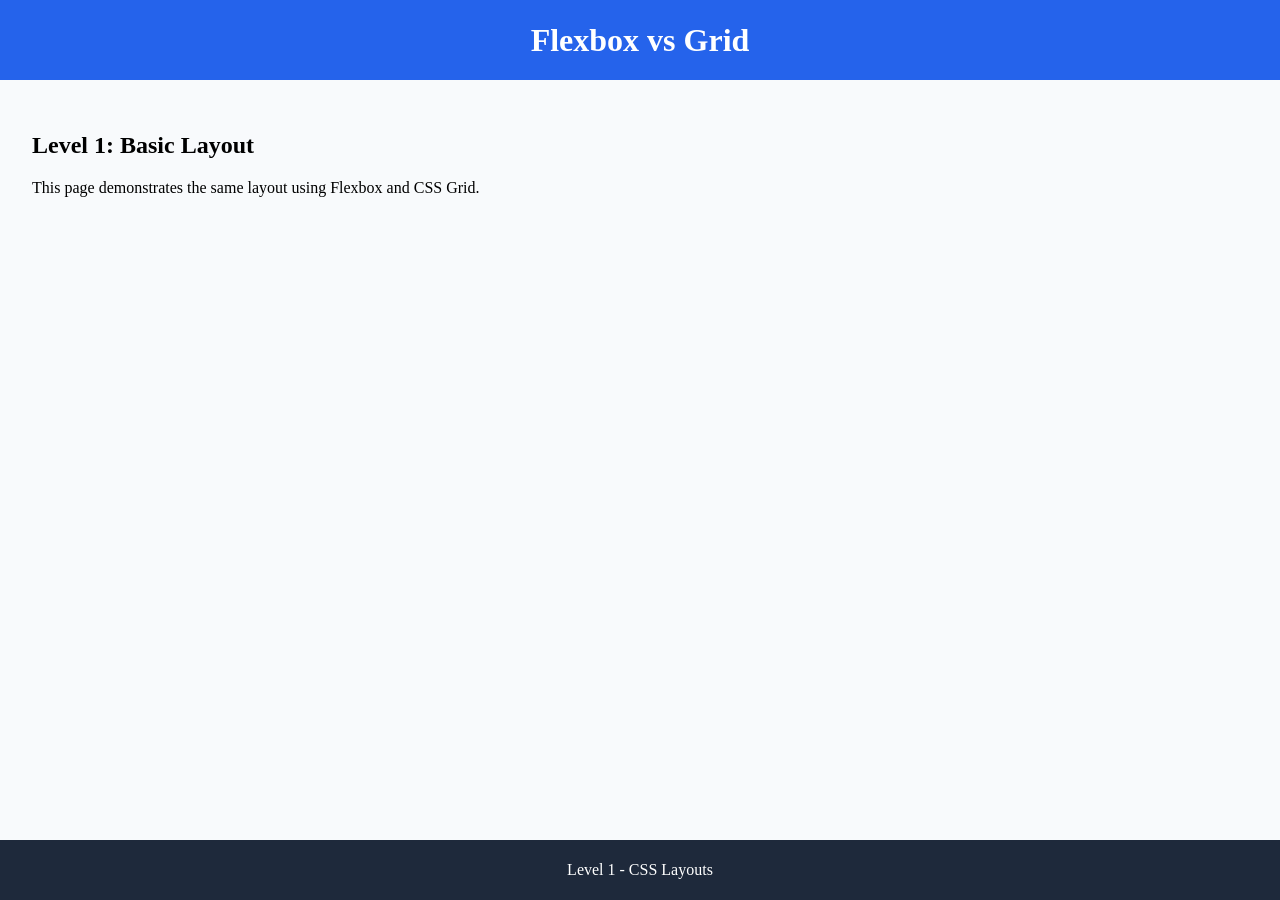
==== level-1-basic/index.html @ 1a0bd502 "feat(level-1): add basic flexbox and grid layout" ====
<!DOCTYPE html>
<html lang="en">
<head>
  <meta charset="UTF-8">
  <meta name="viewport" content="width=device-width, initial-scale=1.0">
  <title>Level 1 - Flexbox vs Grid</title>

  <!--
    Choose ONE stylesheet:
    - Flexbox: css/flexbox-style.css
    - Grid:    css/grid-style.css
  -->

  <!-- Flexbox version -->
  <link rel="stylesheet" href="css/flexbox-style.css">

  <!-- Grid version -->
  <!-- <link rel="stylesheet" href="css/grid-style.css"> -->
</head>

<body>
  <header>
    <h1>Flexbox vs Grid</h1>
  </header>

  <main>
    <h2>Level 1: Basic Layout</h2>
    <p>
      This page demonstrates the same layout using Flexbox and CSS Grid.
    </p>
  </main>

  <footer>
    <p>Level 1 - CSS Layouts</p>
  </footer>
</body>
</html>
---- level-1-basic/css/flexbox-style.css ----
/* Basic page reset */
* {
  box-sizing: border-box;
}

html,
body {
  margin: 0;
  min-height: 100%;
}

body {
  min-height: 100vh;
  display: flex;
  flex-direction: column;
}

/* Header */
header {
  height: 80px;
  background-color: #2563eb;
  color: white;
  display: flex;
  align-items: center;
  justify-content: center;
}

/* Main content */
main {
  flex-grow: 1;
  padding: 2rem;
  background-color: #f8fafc;
}

/* Footer */
footer {
  height: 60px;
  background-color: #1e293b;
  color: white;
  display: flex;
  align-items: center;
  justify-content: center;
}

/* Mobile */
@media (max-width: 600px) {
  header {
    height: 60px;
  }

  main {
    padding: 1rem;
  }

  footer {
    height: 50px;
  }
}
---- level-1-basic/css/grid-style.css ----
/* Basic page reset */
* {
  box-sizing: border-box;
}

html,
body {
  margin: 0;
  min-height: 100%;
}

body {
  min-height: 100vh;
  display: grid;
  grid-template-rows: 80px 1fr 60px;
}

/* Header */
header {
  background-color: #2563eb;
  color: white;
  display: flex;
  align-items: center;
  justify-content: center;
}

/* Main content */
main {
  padding: 2rem;
  background-color: #f8fafc;
}

/* Footer */
footer {
  background-color: #1e293b;
  color: white;
  display: flex;
  align-items: center;
  justify-content: center;
}

/* Mobile */
@media (max-width: 600px) {
  body {
    grid-template-rows: 60px 1fr 50px;
  }

  main {
    padding: 1rem;
  }
}
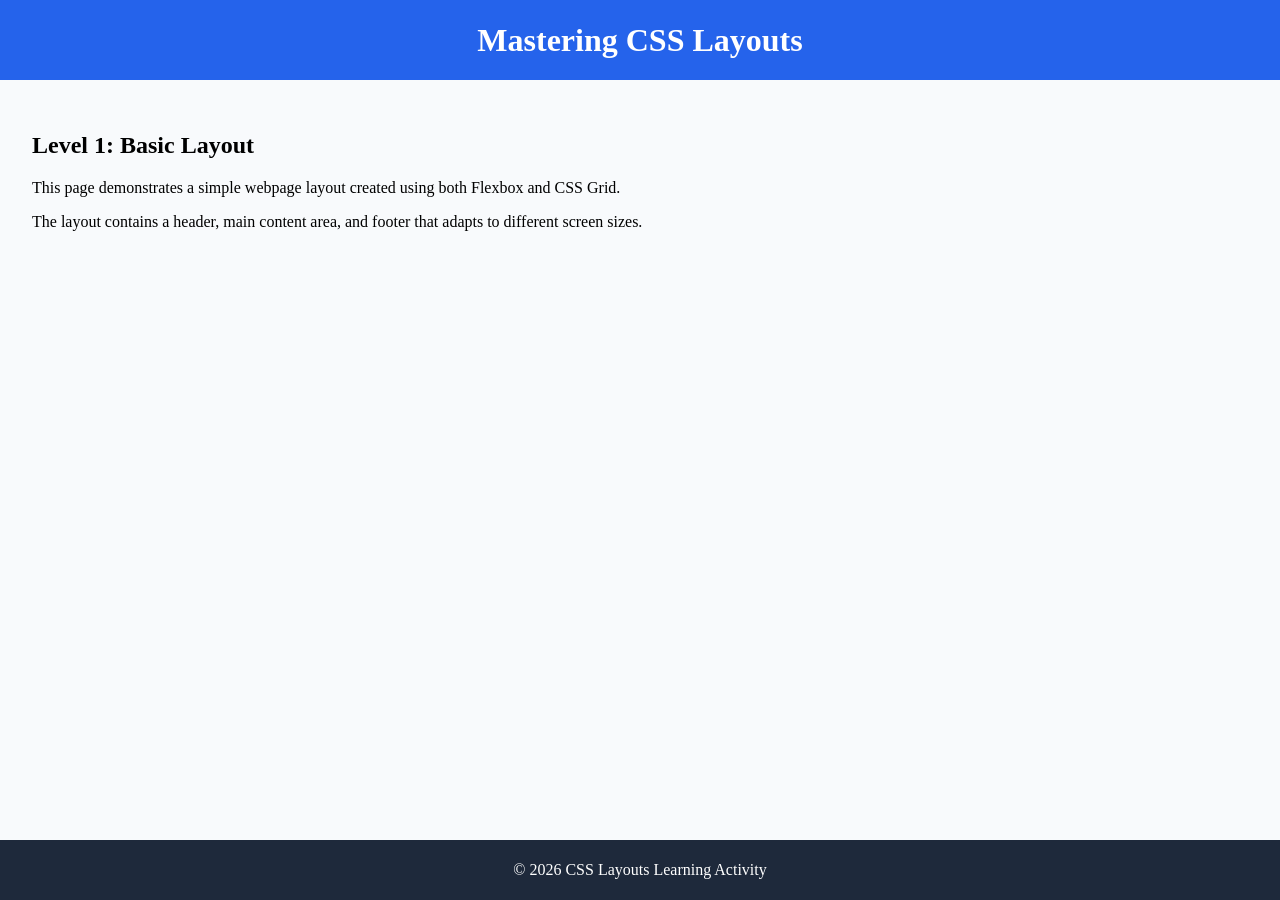
==== commit 63c96f8c: "feat(level-1): update index.html structure and content for clarity" ====
--- a/level-1-basic/index.html
+++ b/level-1-basic/index.html
@@ -3,12 +3,13 @@
 <head>
   <meta charset="UTF-8">
   <meta name="viewport" content="width=device-width, initial-scale=1.0">
+
   <title>Level 1 - Flexbox vs Grid</title>
 
   <!--
     Choose ONE stylesheet:
     - Flexbox: css/flexbox-style.css
-    - Grid:    css/grid-style.css
+    - Grid: css/grid-style.css
   -->
 
   <!-- Flexbox version -->
@@ -19,19 +20,31 @@
 </head>
 
 <body>
-  <header>
-    <h1>Flexbox vs Grid</h1>
+
+  <header class="site-header">
+    <h1>Mastering CSS Layouts</h1>
+
   </header>
 
-  <main>
-    <h2>Level 1: Basic Layout</h2>
-    <p>
-      This page demonstrates the same layout using Flexbox and CSS Grid.
-    </p>
+  <main class="main-content">
+    <section>
+      <h2>Level 1: Basic Layout</h2>
+
+      <p>
+        This page demonstrates a simple webpage layout
+        created using both Flexbox and CSS Grid.
+      </p>
+
+      <p>
+        The layout contains a header, main content area,
+        and footer that adapts to different screen sizes.
+      </p>
+    </section>
   </main>
 
-  <footer>
-    <p>Level 1 - CSS Layouts</p>
+  <footer class="site-footer">
+    <p>&copy; 2026 CSS Layouts Learning Activity</p>
   </footer>
+
 </body>
 </html>
